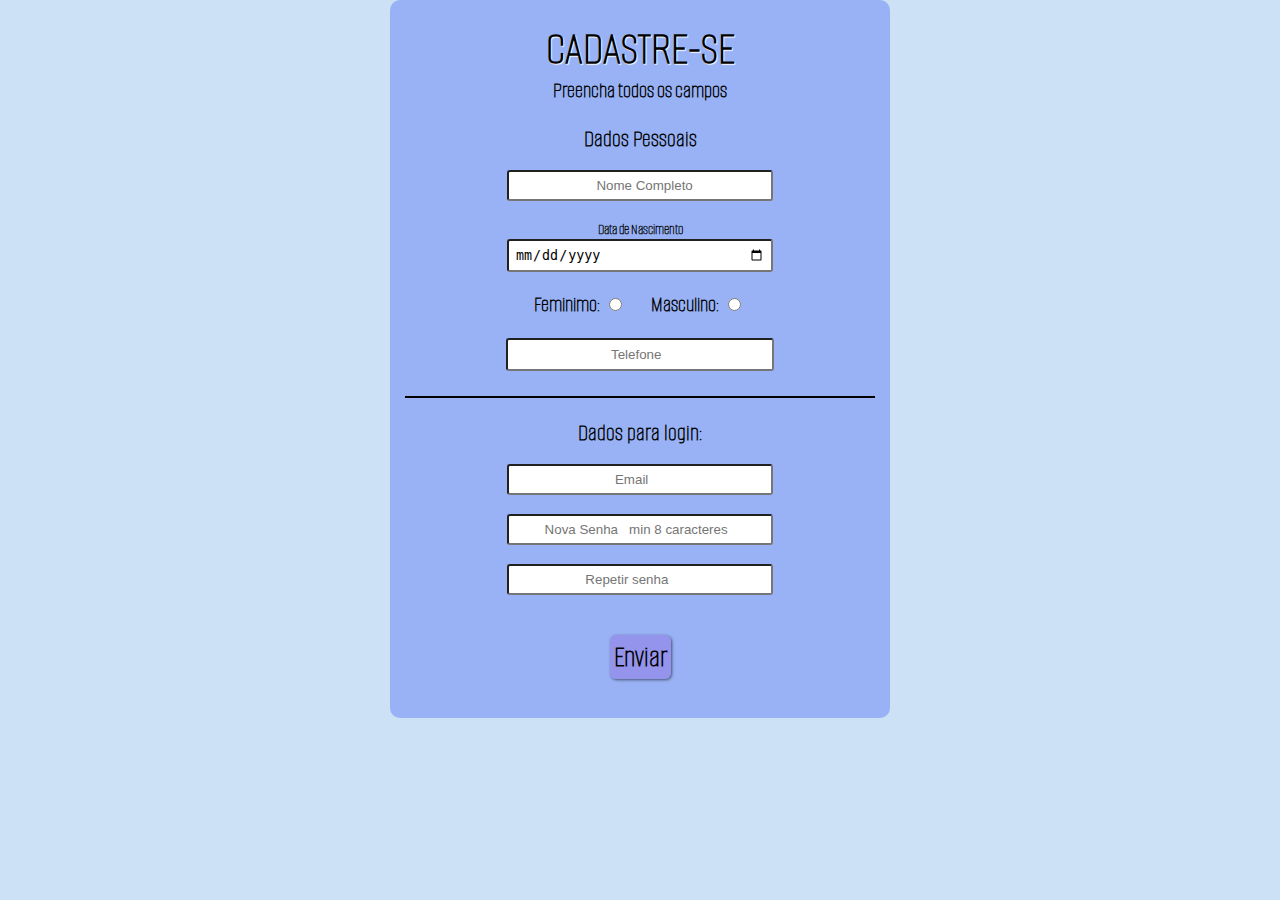
==== index02.html @ edb8cefe "Criado novo projeto de formulário com pagina inicial de login e pagina de cadastro" ====
<!DOCTYPE html>
<html lang="pt-br">
<head>
    <meta charset="UTF-8">
    <meta http-equiv="X-UA-Compatible" content="IE=edge">
    <meta name="viewport" content="width=device-width, initial-scale=1.0">
    <link rel="stylesheet" href="stylepag02.css">
    <title>Formulário página02</title>
</head>
<body>
   
    <main>
        <h1>Cadastre-se</h1>
        <p>Preencha todos os campos</p>
    <div id="div-principal">
        
        <form action="#" autocomplete="on" method="post">
            <fieldset class="dados-pessoais">
                <legend class="leg-dados">Dados Pessoais</legend>

                 <div class="div">
                        <input type="text" name="nome" id="inome" placeholder="                      Nome Completo" required >
                 </div><br>
                 <div class="div">
                    <label class="data-nas" for="iani">Data de Nascimento</label>
                        <input class="data" type="date" name="aniversario" id="iani"    required>
                 </div><br>

                 <fieldset id="radio">
                     <div class="div">
                        <div class="radio">
                            <label class="c" for="ifem">Feminimo:</label>
                               <input  type="radio" name="sexo" id="ifem" required>
                            <label  class="d" for="imas">Masculino:</label>
                               <input type="radio" name="sexo" id="imas">
                        </div>
                    </div>
                 </fieldset>
                   
                 <div class="div">
                    <input class="e" type="tel" name="tel" id="itel"placeholder="                          Telefone" required>
                </div>
    
            </fieldset>

            <hr color="black">

            <fieldset class="senha">
                <legend class="leg-senha">Dados para login:</legend>

                <div class="div">
                    
                    <input type="email" name="email" id="iemail" autocomplete="email" placeholder="                           Email" required>
            </div><br>

                <div class="div">
                   
                        <input type="password" name="senha" id="isenha" placeholder="        Nova Senha   min 8 caracteres" required>
                </div> <br>
                <div class="div">
                    
                        <input type="password" name="rep.senha" id="irep" placeholder="                   Repetir senha" required>
                </div>
            
            </fieldset>

            <div class="enviar">
                <input type="submit" value="Enviar"></div>

        </form>

    </div>
</main>
</body>
</html>
---- stylepag02.css ----
@charset "UTF-8";

@import url('https://fonts.googleapis.com/css2?family=Alumni+Sans+Pinstripe&display=swap');

:root{
    --font01: 'Alumni Sans Pinstripe', sans-serif; 
    --font02: Arial, Helvetica, sans-serif;
    --cor01: #4ECEFA;
    --cor02: #458EDE;
    --cor03: #587BF5;
    --cor04: #4C45DE;
    --cor05: #854EFA;
}
*{
    margin: 0px;
    padding: 0px;
}

body{
    background-color: #458fde44;
    
}

h1{
    font-family: var(--font01);
    text-align: center;
    font-size: 3em;
    text-transform: uppercase;
    text-shadow: 1px 1px 1px white;
    padding-top: 20px;
}

 p{
    text-align: center;
    font-family: var(--font01);
    font-weight: bolder;
    font-size: 1.4em;
}
main{
    background-color: #587af574;
    max-width: 500px;
    height: 718px;
    margin: auto;
    border-radius: 10px;
    
}

#div-principal{
    margin-left: 15px;
    margin-right: 15px;
    margin-top: 10px;
    text-align: center;
}
div .dados-pessoais,.senha{
    padding: 10px 0px 4px 0px;
    margin-top: 20px;
    border-radius: 10px;
    border: 0px;
    padding-bottom: 10px;
    font-family: var(--font01);
    font-weight: bolder;
    margin-bottom: 15px;
}

.leg-dados,.leg-senha{
    margin-bottom: 7px;
    font-size:  1.5em;
}

#radio{
    font-size: 1.4em;
     border: 0px;
}
#radio input{
    width: 25px;
}


.dados-pessoais .a{
    padding-right: 22px; 
}
.dados-pessoais .b{
    padding-right: 63px; 
}
.dados-pessoais .d{
    padding-left: 20px; 
}
.dados-pessoais .e{
    width: 250px;
    padding: 7px;
    margin-top: 20px;
   
}

.senha .a{
    padding-right: 23px;
}
.senha .b{
    padding-right:39px ;
}

.div input{
    border-radius: 3px;
    padding: 6px;
    width: 250px;
}

.div .data{
    margin-left: 80px;
    margin-right: 80px;
}

.div .data-nas{
    font-size: 15px;
}

.enviar{
    margin: 30px;
    padding-bottom: 20px;
}

.enviar input{
    font-size: 1.9em;
    font-family: var(--font01);
    background-color: #8f6ae068;
    border: 0px;
    padding: 4px;
    font-weight: bolder;
    border-radius: 6px;
    box-shadow: 1px 1px 3px rgba(0, 0, 0, 0.535);
}
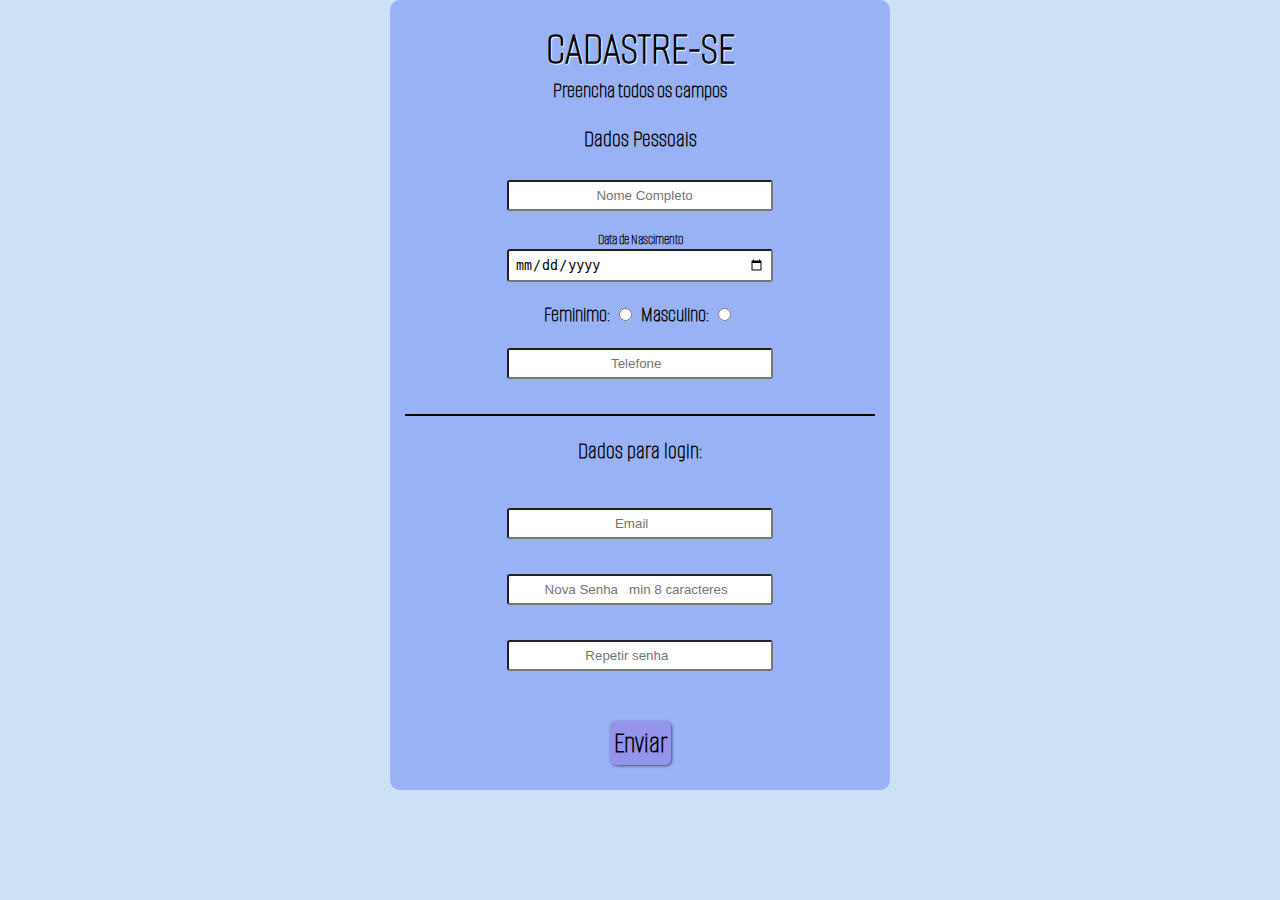
==== commit a3f955de: "Código mais responsivo para mobile" ====
--- a/index02.html
+++ b/index02.html
@@ -23,6 +23,8 @@
                  </div><br>
                  <div class="div">
                     <label class="data-nas" for="iani">Data de Nascimento</label>
+                </div>
+                <div class="div">
                         <input class="data" type="date" name="aniversario" id="iani"    required>
                  </div><br>
 
@@ -51,7 +53,7 @@
                 <div class="div">
                     
                     <input type="email" name="email" id="iemail" autocomplete="email" placeholder="                           Email" required>
-            </div><br>
+                </div><br>
 
                 <div class="div">
                    
--- a/stylepag02.css
+++ b/stylepag02.css
@@ -17,6 +17,7 @@
 }
 
 body{
+    width: 100%;
     background-color: #458fde44;
     
 }
@@ -39,7 +40,7 @@
 main{
     background-color: #587af574;
     max-width: 500px;
-    height: 718px;
+    height: 790px;
     margin: auto;
     border-radius: 10px;
     
@@ -50,13 +51,14 @@
     margin-right: 15px;
     margin-top: 10px;
     text-align: center;
+    display: block;
 }
 div .dados-pessoais,.senha{
-    padding: 10px 0px 4px 0px;
+    padding: 20px 0px 0px 0px;
     margin-top: 20px;
     border-radius: 10px;
     border: 0px;
-    padding-bottom: 10px;
+    padding-bottom: 20px;
     font-family: var(--font01);
     font-weight: bolder;
     margin-bottom: 15px;
@@ -75,28 +77,12 @@
     width: 25px;
 }
 
-
-.dados-pessoais .a{
-    padding-right: 22px; 
-}
-.dados-pessoais .b{
-    padding-right: 63px; 
-}
-.dados-pessoais .d{
-    padding-left: 20px; 
-}
-.dados-pessoais .e{
-    width: 250px;
-    padding: 7px;
+.div .e{
     margin-top: 20px;
-   
 }
 
-.senha .a{
-    padding-right: 23px;
-}
-.senha .b{
-    padding-right:39px ;
+.senha .div{
+    margin-top: 16px;
 }
 
 .div input{
@@ -106,8 +92,8 @@
 }
 
 .div .data{
-    margin-left: 80px;
-    margin-right: 80px;
+    margin-left: 0px;
+    
 }
 
 .div .data-nas{
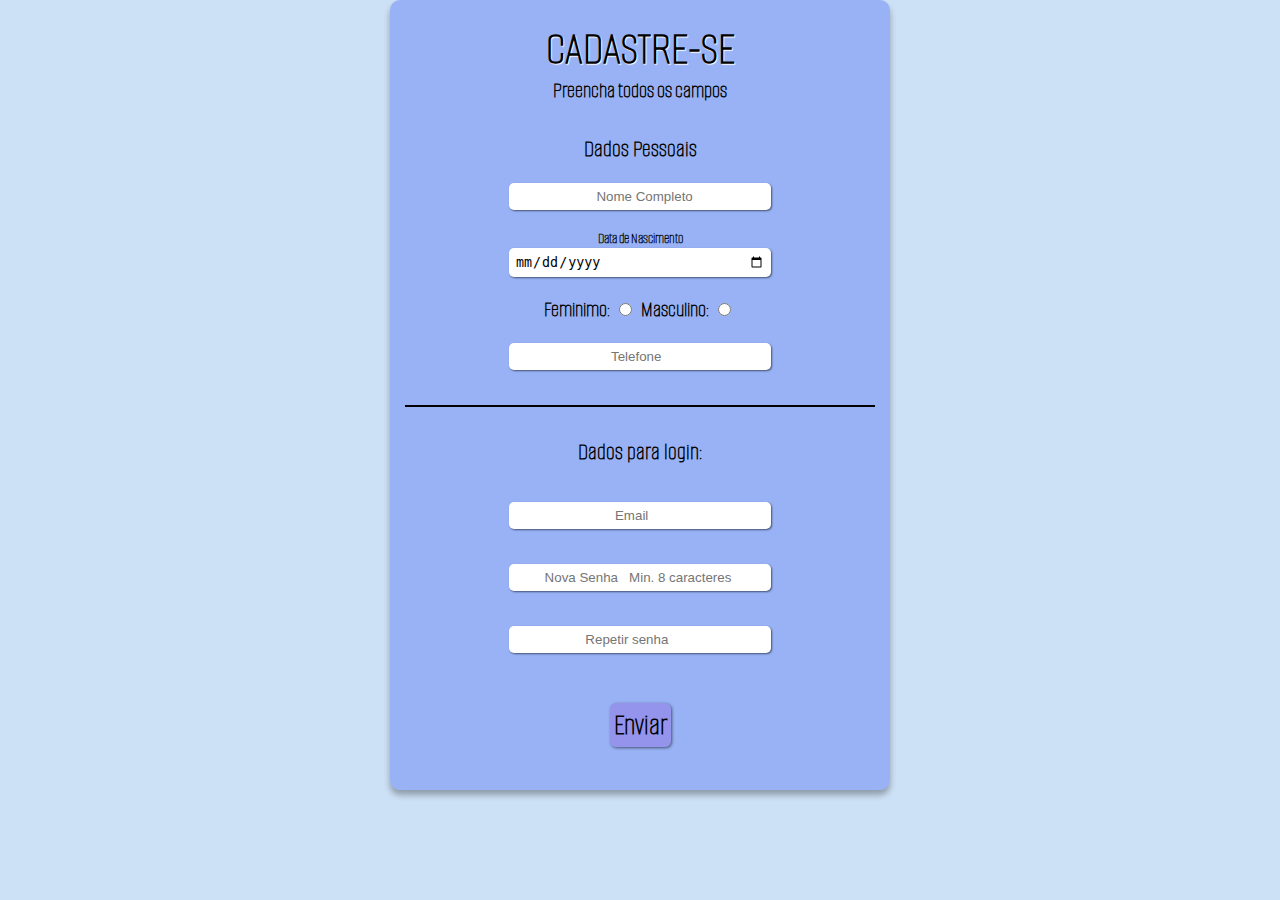
==== commit c75817c3: "Realizado correcões" ====
--- a/index02.html
+++ b/index02.html
@@ -19,30 +19,30 @@
                 <legend class="leg-dados">Dados Pessoais</legend>
 
                  <div class="div">
-                        <input type="text" name="nome" id="inome" placeholder="                      Nome Completo" required >
-                 </div><br>
+                        <input id="input" type="text" name="nome" id="inome" placeholder="                      Nome Completo" required >
+                 </div>
+                 <br>
                  <div class="div">
-                    <label class="data-nas" for="iani">Data de Nascimento</label>
+                    <label  class="data-nas" for="iani">Data de Nascimento</label>
                 </div>
                 <div class="div">
-                        <input class="data" type="date" name="aniversario" id="iani"    required>
-                 </div><br>
-
+                        <input id="input" class="data" type="date" name="aniversario" id="iani"    required>
+                 </div>
+                 <br>
                  <fieldset id="radio">
                      <div class="div">
                         <div class="radio">
                             <label class="c" for="ifem">Feminimo:</label>
                                <input  type="radio" name="sexo" id="ifem" required>
                             <label  class="d" for="imas">Masculino:</label>
-                               <input type="radio" name="sexo" id="imas">
+                               <input  type="radio" name="sexo" id="imas">
                         </div>
                     </div>
                  </fieldset>
                    
                  <div class="div">
-                    <input class="e" type="tel" name="tel" id="itel"placeholder="                          Telefone" required>
+                    <input id="input" class="e" type="tel" name="tel" id="itel"placeholder="                          Telefone" required>
                 </div>
-    
             </fieldset>
 
             <hr color="black">
@@ -51,26 +51,21 @@
                 <legend class="leg-senha">Dados para login:</legend>
 
                 <div class="div">
-                    
-                    <input type="email" name="email" id="iemail" autocomplete="email" placeholder="                           Email" required>
-                </div><br>
-
+                    <input id="input" type="email" name="email" id="iemail" autocomplete="email" placeholder="                           Email" required>
+                </div>
+                <br>
                 <div class="div">
-                   
-                        <input type="password" name="senha" id="isenha" placeholder="        Nova Senha   min 8 caracteres" required>
-                </div> <br>
+                        <input id="input" type="password" name="senha" id="isenha" placeholder="        Nova Senha   Min. 8 caracteres" required>
+                </div> 
+                <br>
                 <div class="div">
-                    
-                        <input type="password" name="rep.senha" id="irep" placeholder="                   Repetir senha" required>
+                        <input id="input" type="password" name="rep.senha" id="irep" placeholder="                   Repetir senha" required>
                 </div>
-            
             </fieldset>
-
             <div class="enviar">
                 <input type="submit" value="Enviar"></div>
 
         </form>
-
     </div>
 </main>
 </body>
--- a/stylepag02.css
+++ b/stylepag02.css
@@ -43,8 +43,9 @@
     height: 790px;
     margin: auto;
     border-radius: 10px;
-    
+    box-shadow:  0px 5px 6px 0px rgba(0, 0, 0, 0.304);
 }
+
 
 #div-principal{
     margin-left: 15px;
@@ -53,19 +54,26 @@
     text-align: center;
     display: block;
 }
+
 div .dados-pessoais,.senha{
     padding: 20px 0px 0px 0px;
     margin-top: 20px;
-    border-radius: 10px;
     border: 0px;
     padding-bottom: 20px;
     font-family: var(--font01);
     font-weight: bolder;
     margin-bottom: 15px;
+    
+}
+#div-principal #input{
+    border-radius: 5px;
+    border: 0;
+    box-shadow:  1px 1px 2px  rgba(0, 0, 0, 0.547);
 }
 
 .leg-dados,.leg-senha{
-    margin-bottom: 7px;
+    
+    padding-top: 10px;
     font-size:  1.5em;
 }
 
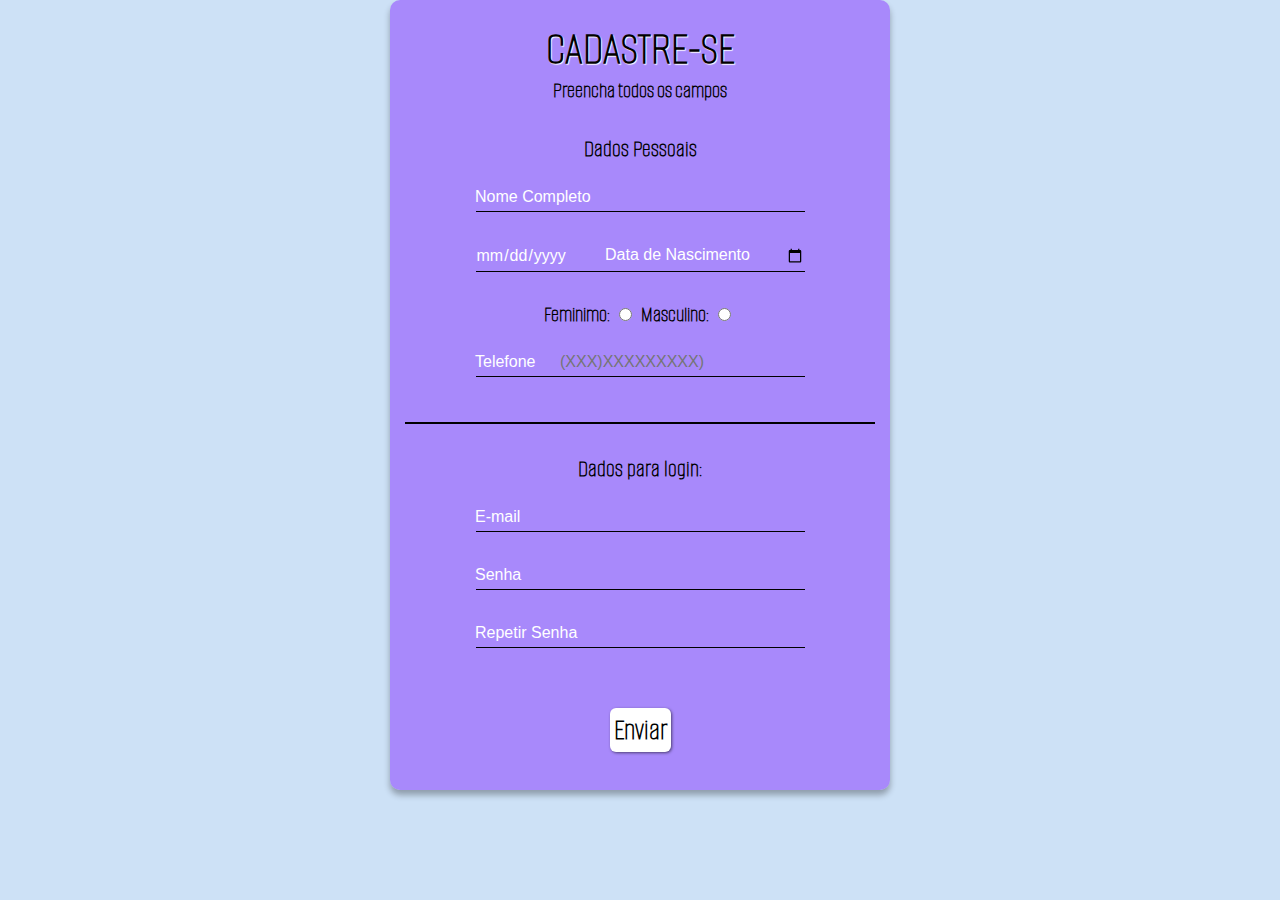
==== commit 84bce0b4: "Novo código com alteracoes no campor de input e label. Com animacao e página mais clean" ====
--- a/index02.html
+++ b/index02.html
@@ -19,29 +19,28 @@
                 <legend class="leg-dados">Dados Pessoais</legend>
 
                  <div class="div">
-                        <input id="input" type="text" name="nome" id="inome" placeholder="                      Nome Completo" required >
+                        <input  type="text" name="nome" id="inome" autocomplete="name" minlength="5" maxlength="15"  required >
+                        <label>Nome Completo</label>
                  </div>
                  <br>
-                 <div class="div">
-                    <label  class="data-nas" for="iani">Data de Nascimento</label>
-                </div>
                 <div class="div">
-                        <input id="input" class="data" type="date" name="aniversario" id="iani"    required>
+                        <input type="date" name="aniversario" id="iani"  required>
+                        <label class="nascimento" for="iani" >Data de Nascimento</label>
+                        
                  </div>
                  <br>
                  <fieldset id="radio">
-                     <div class="div">
                         <div class="radio">
-                            <label class="c" for="ifem">Feminimo:</label>
-                               <input  type="radio" name="sexo" id="ifem" required>
-                            <label  class="d" for="imas">Masculino:</label>
-                               <input  type="radio" name="sexo" id="imas">
+                            <label>Feminimo:</label>
+                            <input type="radio" name="sexo" id="ifem" required>
+                            <label>Masculino:</label>
+                            <input type="radio" name="sexo" id="imas">
                         </div>
-                    </div>
                  </fieldset>
                    
                  <div class="div">
-                    <input id="input" class="e" type="tel" name="tel" id="itel"placeholder="                          Telefone" required>
+                    <input  type="tel" name="tel" id="itel" autocomplete="mobile" placeholder="                   (XXX)XXXXXXXXX)" pattern="\(\d{3}\)\d{3}\d{3}\d{3}$" required>
+                    <label>Telefone</label>
                 </div>
             </fieldset>
 
@@ -51,15 +50,18 @@
                 <legend class="leg-senha">Dados para login:</legend>
 
                 <div class="div">
-                    <input id="input" type="email" name="email" id="iemail" autocomplete="email" placeholder="                           Email" required>
+                    <input  type="email" name="email" id="iemail" autocomplete="email"   required>
+                    <label>E-mail</label>
                 </div>
                 <br>
                 <div class="div">
-                        <input id="input" type="password" name="senha" id="isenha" placeholder="        Nova Senha   Min. 8 caracteres" required>
+                        <input  type="password" name="senha" id="isenha" minlength="8" maxlength="15" required>
+                        <label >Senha</label>
                 </div> 
                 <br>
                 <div class="div">
-                        <input id="input" type="password" name="rep.senha" id="irep" placeholder="                   Repetir senha" required>
+                        <input  type="password" name="rep.senha" id="irep" minlength="8" maxlength="15" required>
+                        <label> Repetir Senha</label>
                 </div>
             </fieldset>
             <div class="enviar">
--- a/stylepag02.css
+++ b/stylepag02.css
@@ -38,7 +38,7 @@
     font-size: 1.4em;
 }
 main{
-    background-color: #587af574;
+    background-color: #9d71fcc9;
     max-width: 500px;
     height: 790px;
     margin: auto;
@@ -65,11 +65,6 @@
     margin-bottom: 15px;
     
 }
-#div-principal #input{
-    border-radius: 5px;
-    border: 0;
-    box-shadow:  1px 1px 2px  rgba(0, 0, 0, 0.547);
-}
 
 .leg-dados,.leg-senha{
     
@@ -80,32 +75,59 @@
 #radio{
     font-size: 1.4em;
      border: 0px;
+     padding-bottom: 20px;
 }
 #radio input{
     width: 25px;
 }
-
-.div .e{
-    margin-top: 20px;
+#div-principal .div{
+    position: relative;
+    font-family: sans-serif;
+    font-weight: 400;
 }
 
-.senha .div{
-    margin-top: 16px;
+#div-principal .div input{
+    width: 70%;
+    padding: 5px 0;
+    font-size: 16px;
+    color: rgb(255, 255, 255);
+    font-family: sans-serif;
+    margin-bottom: 10px;
+    border: none;
+    border-bottom: 1px solid black;
+    outline: none;
+    background: transparent;
 }
 
-.div input{
-    border-radius: 3px;
-    padding: 6px;
-    width: 250px;
+#div-principal .div > label{
+    position: absolute;
+    top: -5px;
+    left: 70px;
+    padding: 10px 0;
+    font-size: 16px;
+    
+    color: rgb(255, 255, 255);
+    pointer-events: none;
+    transition: .5s;
 }
 
-.div .data{
-    margin-left: 0px;
-    
+#div-principal .div .nascimento{
+    position: absolute;
+    top: -5px;
+    left: 200px;
+    padding: 10px 0;
+    font-size: 16px;
+    color: rgb(255, 255, 255);
+    pointer-events: none;
+    transition: .5s;
 }
 
-.div .data-nas{
-    font-size: 15px;
+#div-principal .div input:focus ~ label,
+#div-principal .div input:valid ~ label{
+    top: -30px;
+    left: 70px;
+    color: #4ECEFA;
+    font-size: 14px; 
 }
 
 .enviar{
@@ -116,7 +138,7 @@
 .enviar input{
     font-size: 1.9em;
     font-family: var(--font01);
-    background-color: #8f6ae068;
+    background-color: white;
     border: 0px;
     padding: 4px;
     font-weight: bolder;
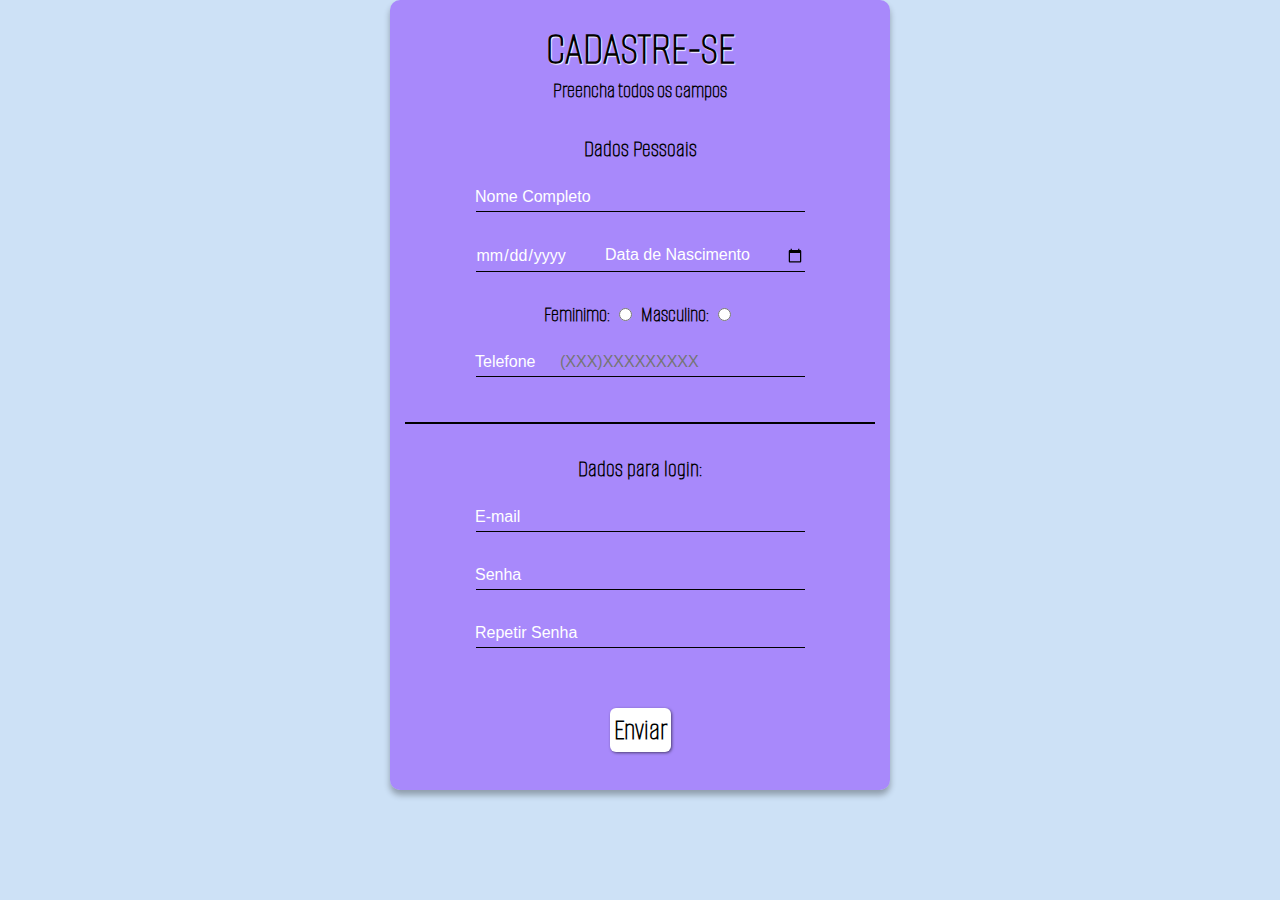
==== commit 97050eaf: "Alterado parenteser" ====
--- a/index02.html
+++ b/index02.html
@@ -31,15 +31,15 @@
                  <br>
                  <fieldset id="radio">
                         <div class="radio">
-                            <label>Feminimo:</label>
+                            <label for="sexo">Feminimo:</label>
                             <input type="radio" name="sexo" id="ifem" required>
-                            <label>Masculino:</label>
+                            <label for="sexo">Masculino:</label>
                             <input type="radio" name="sexo" id="imas">
                         </div>
                  </fieldset>
                    
                  <div class="div">
-                    <input  type="tel" name="tel" id="itel" autocomplete="mobile" placeholder="                   (XXX)XXXXXXXXX)" pattern="\(\d{3}\)\d{3}\d{3}\d{3}$" required>
+                    <input  type="tel" name="tel" id="itel" autocomplete="mobile" placeholder="                   (XXX)XXXXXXXXX" pattern="\(\d{3}\)\d{3}\d{3}\d{3}$" required>
                     <label>Telefone</label>
                 </div>
             </fieldset>
